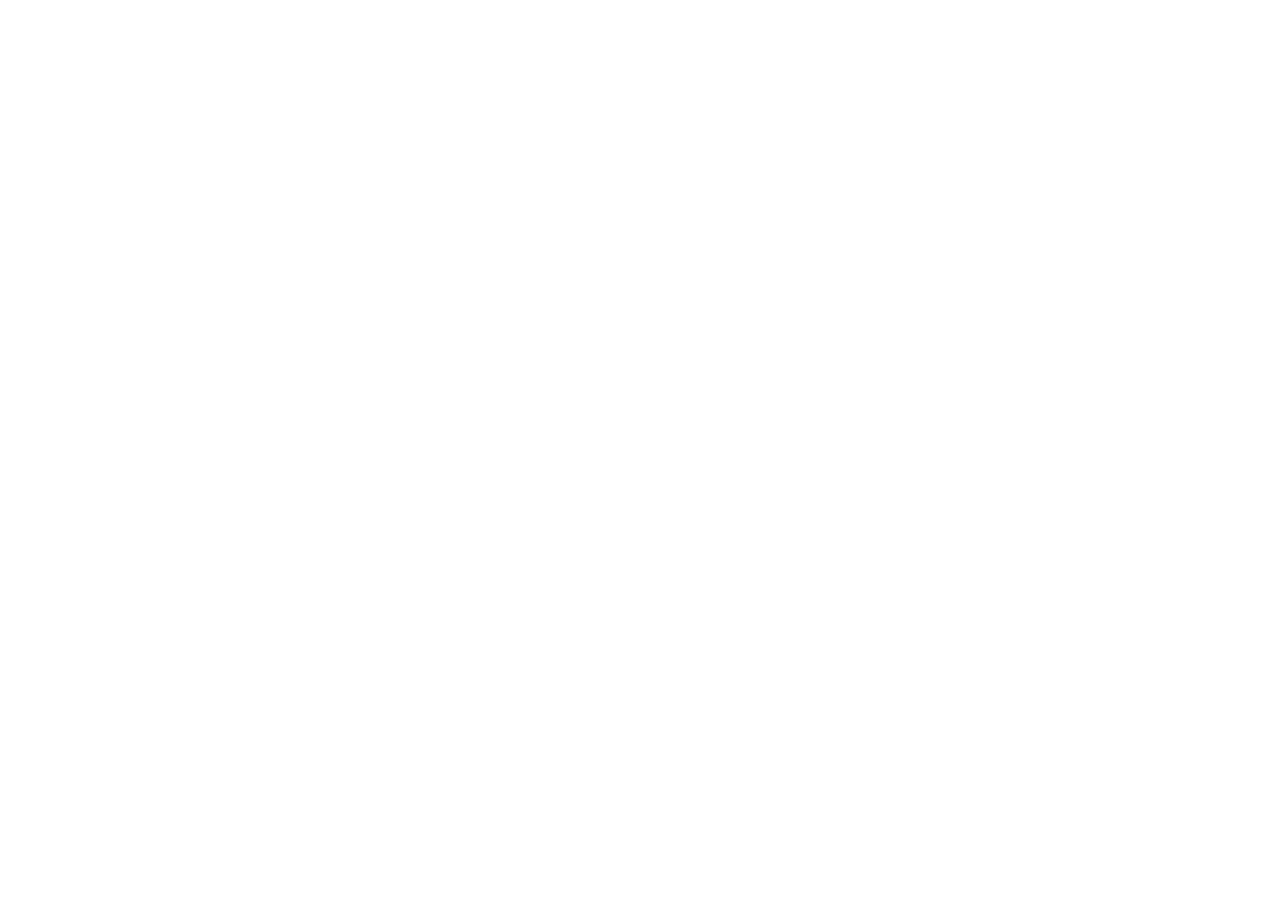
==== src/web/views/shared/layout.html @ ad6f607f "finshed the signin,signup function" ====
<!DOCTYPE html>
<html lang='en' class=''>
<head>
    <meta charset='UTF-8'>
    <style>
        @import url("/assets/css/index.css");
        .el-header {
            background-color: #409EFF;
            color: #fffefd;
            line-height: 50px;
        }
        .el-aside {
            color: #333;
        }
        body{
            -moz-user-select:none; /*火狐*/
            -webkit-user-select:none; /*webkit浏览器*/
            -ms-user-select:none; /*IE10*/
            -khtml-user-select:none; /*早期浏览器*/
            user-select:none;
        }
        [v-cloak]{
            display: none;
        }
    </style>
</head>

<body style="margin: -1px;width: 100%;">
<script src="/assets/js/vue.js"></script>
<script src="/assets/js/index.js"></script>
<script src="/assets/js/axios.min.js"></script>
<div id="app" v-cloak>
    {{yield}}
</div>
<script src="/assets/js/app.js"></script>
</body>

</html>
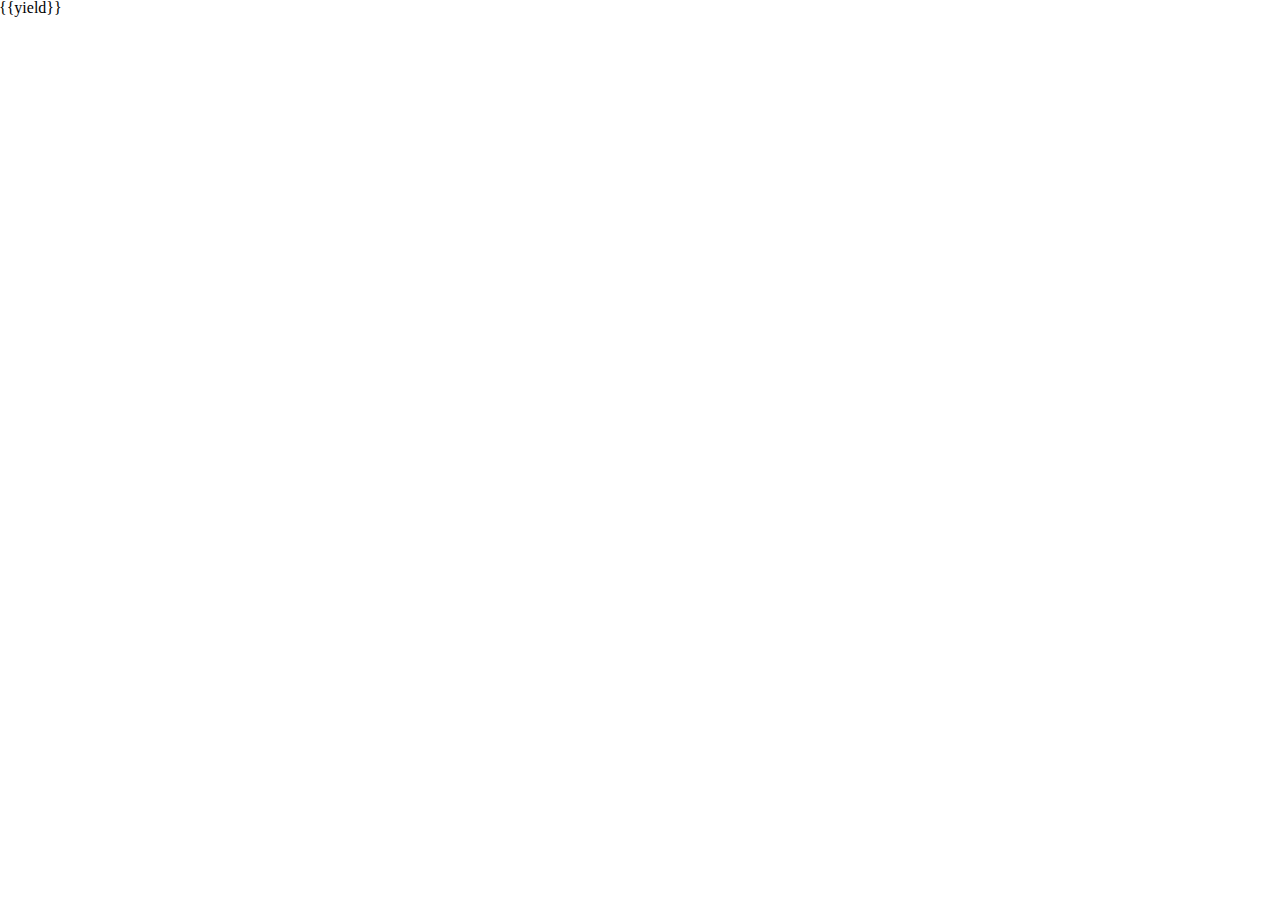
==== commit cec961b7: "frontend:add table sort" ====
--- a/src/web/views/shared/layout.html
+++ b/src/web/views/shared/layout.html
@@ -2,6 +2,7 @@
 <html lang='en' class=''>
 <head>
     <meta charset='UTF-8'>
+    <title>GoPan</title>
     <style>
         @import url("/assets/css/index.css");
         .el-header {
@@ -22,17 +23,33 @@
         [v-cloak]{
             display: none;
         }
+        .filemouse{
+
+        }
+        .filemouse:hover{
+            color: #3a8ee6;
+            text-decoration:underline;
+            cursor:pointer;
+        }
     </style>
+    <script src="/assets/js/vue.js"></script>
+    <script src="/assets/js/index.js"></script>
+    <script src="/assets/js/axios.min.js"></script>
+    <script src="/assets/libs/flow/flow.min.js"></script>
+    <script src="/assets/libs/qetag/sha1.min.js"></script>
+    <script src="/assets/libs/safari/arrayBuffer.js"></script>
+
 </head>
 
 <body style="margin: -1px;width: 100%;">
-<script src="/assets/js/vue.js"></script>
-<script src="/assets/js/index.js"></script>
-<script src="/assets/js/axios.min.js"></script>
-<div id="app" v-cloak>
+
+
+
+<div id="app" style="height: 100vh;display: flex" v-cloak>
     {{yield}}
 </div>
+</body>
 <script src="/assets/js/app.js"></script>
-</body>
+
 
 </html>